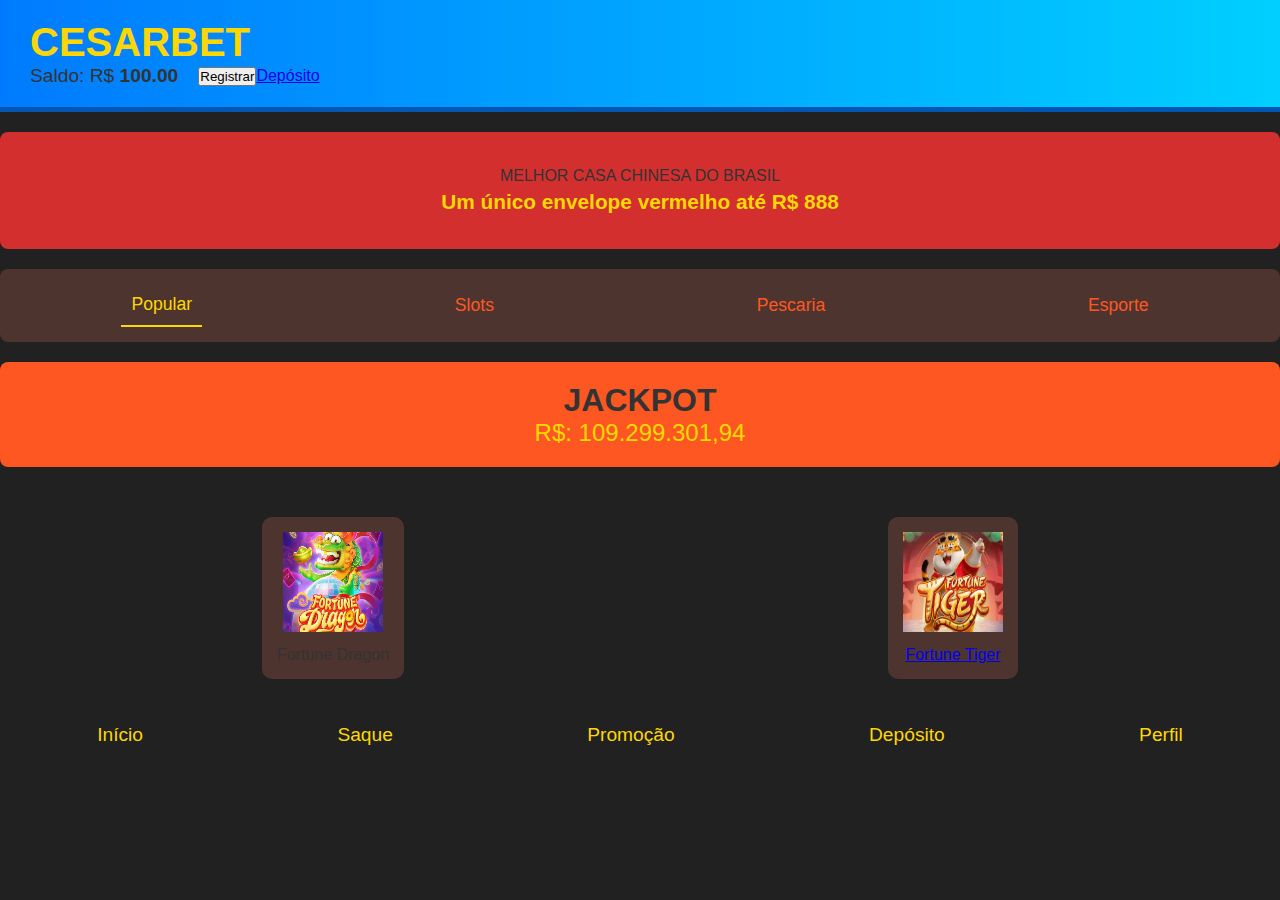
==== index.html @ 971a37cf "Add files via upload" ====
<!DOCTYPE html>
<html lang="pt-br">
<head>
    <meta charset="UTF-8">
    <meta name="viewport" content="width=device-width, initial-scale=1.0">
    <title>Casa de Apostas</title>
    <link rel="stylesheet" href="styles.css">
    <style>
        /* Estilo do modal */
        .modal {
            display: none; /* Oculto por padrão */
            position: fixed;
            z-index: 1; /* Fica em cima */
            left: 0;
            top: 0;
            width: 100%; /* Largura total */
            height: 100%; /* Altura total */
            overflow: auto; /* Habilita rolagem se necessário */
            background-color: rgb(0,0,0); /* Cor de fundo */
            background-color: rgba(0,0,0,0.4); /* Fundo com transparência */
        }

        /* Conteúdo do modal */
        .modal-content {
            background-color: #fefefe;
            margin: 15% auto; /* 15% da parte superior e centralizado */
            padding: 20px;
            border: 1px solid #888;
            width: 300px; /* Largura do modal */
            border-radius: 5px;
        }

        /* Botão de fechar */
        .close {
            color: #aaa;
            float: right;
            font-size: 28px;
            font-weight: bold;
        }

        .close:hover,
        .close:focus {
            color: black;
            text-decoration: none;
            cursor: pointer;
        }
    </style>
</head>
<body>
    <header>
        <div class="header-content">
            <div class="logo">
                <h1>CESARBET</h1>
            </div>
            <div class="status">
                <span class="balance">Saldo: R$ <strong id="balance">0,00</strong></span>
                <button id="register-btn">Registrar</button>
                <a href="deposito.html">Depósito</a>
            </div>
        </div>
    </header>

    <section class="banner">
        <div class="banner-text">
            <p>MELHOR CASA CHINESA DO BRASIL</p>
            <p><strong>Um único envelope vermelho até R$ 888</strong></p>
        </div>
    </section>

    <section class="content">
        <div class="category-menu">
            <button class="category active">Popular</button>
            <button class="category">Slots</button>
            <button class="category">Pescaria</button>
            <button class="category">Esporte</button>
        </div>

        <div class="jackpot">
            <h2>JACKPOT</h2>
            <p>R$: 109.299.301,94</p>
        </div>

        <div class="games-grid">
            <div class="game-card">
                <img src="fg.jpg" alt="Fortune Dragon">
                <p>Fortune Dragon</p>
            </div>
            <div class="game-card">
                <a href="tigrinho.html">
                    <img src="tigrinho.webp" alt="Fortune Tiger" />
                    <p>Fortune Tiger</p>
                </a>
            </div>           
        </div>
    </section>

    <footer>
        <nav>
            <ul>
                <li><a href="index.html">Início</a></li>
                <li><a href="#">Saque</a></li>
                <li><a href="#">Promoção</a></li>
                <li><a href="deposito.html">Depósito</a></li>
                <li><a href="perfil.html">Perfil</a></li>
            </ul>
        </nav>
    </footer>

    <!-- Modal de Registro -->
    <div id="register-modal" class="modal">
        <div class="modal-content">
            <span class="close">&times;</span>
            <h2>Registrar</h2>
            <form id="register-form">
                <label for="username">Nome de Usuário:</label>
                <input type="text" id="username" required><br>
                <label for="password">Senha:</label>
                <input type="password" id="password" required><br>
                <button type="submit">Registrar</button>
            </form>
        </div>
    </div>

    <script>
        // Saldo inicial
        let balance = parseFloat(localStorage.getItem('balance')) || 100;
        document.getElementById('balance').textContent = balance.toFixed(2);

        const registerBtn = document.getElementById('register-btn');
        const registerModal = document.getElementById('register-modal');
        const closeModal = document.querySelector('.close');

        // Abre o pop-up quando o botão é clicado
        registerBtn.onclick = function() {
            registerModal.style.display = 'block';
        }

        // Fecha o pop-up quando o "X" é clicado
        closeModal.onclick = function() {
            registerModal.style.display = 'none';
        }

        // Fecha o pop-up quando o usuário clica fora dele
        window.onclick = function(event) {
            if (event.target == registerModal) {
                registerModal.style.display = 'none';
            }
        }

        // Salva o nome de usuário no localStorage ao registrar
        document.getElementById('register-form').onsubmit = function(event) {
            event.preventDefault();
            const username = document.getElementById('username').value;
            const existingUser = localStorage.getItem('username');

            if (!existingUser) {
                localStorage.setItem('username', username); // Armazena o nome de usuário
                alert('Registro realizado com sucesso!');
                registerModal.style.display = 'none'; // Fecha o pop-up após registro
            } else {
                alert('Você já está registrado!');
            }
        }
    </script>
</body>
</html>
---- styles.css ----
/* style.css */

/* Reset básico */
* {
    margin: 0;
    padding: 0;
    box-sizing: border-box;
}

body {
    font-family: 'Segoe UI', Tahoma, Geneva, Verdana, sans-serif;
    background-color: #212121; /* Azul suave */
    color: #333;
}

header {
    background: linear-gradient(90deg, #007BFF, #00CFFF);
    padding: 20px 30px;
    display: flex;
    justify-content: space-between;
    align-items: center;
    border-bottom: 5px solid #0056b3;
}

.logo h1 {
    color: #FFD700;
    font-size: 2.5rem;
}

.status {
    display: flex;
    align-items: center;
}

.balance {
    margin-right: 20px;
    font-size: 1.2rem;
}

.deposit-btn {
    padding: 10px 20px;
    background-color: #FF5722;
    color: #fff;
    border: none;
    border-radius: 6px;
    cursor: pointer;
    font-size: 1.1rem;
    transition: background 0.3s, transform 0.2s;
}

.deposit-btn:hover {
    background-color: #e64a19;
    transform: translateY(-1px);
}

.banner {
    background: #D32F2F;
    text-align: center;
    padding: 30px;
    margin: 20px 0;
    border-radius: 8px;
}

.banner-text p {
    margin: 5px 0;
}

.banner-text strong {
    font-size: 1.3em;
    color: #FFD700;
}

.category-menu {
    display: flex;
    justify-content: space-around;
    margin: 20px 0;
    padding: 15px 0;
    background-color: #4E342E;
    border-radius: 8px;
}

.category {
    background-color: transparent;
    color: #FF5722;
    border: none;
    font-size: 1.1em;
    cursor: pointer;
    padding: 10px;
    transition: color 0.3s;
}

.category.active {
    color: #FFD700;
    border-bottom: 2px solid #FFD700;
}

.jackpot {
    text-align: center;
    background-color: #FF5722;
    padding: 20px;
    border-radius: 8px;
    margin-bottom: 20px;
}

.jackpot h2 {
    font-size: 2em;
}

.jackpot p {
    font-size: 1.5em;
    color: #FFD700;
}

.games-grid {
    display: flex;
    justify-content: space-around;
    flex-wrap: wrap;
    padding: 20px;
}

.game-card {
    text-align: center;
    background-color: #4E342E;
    padding: 15px;
    border-radius: 10px;
    margin: 10px;
    transition: transform 0.2s;
}

.game-card:hover {
    transform: translateY(-3px);
}

.game-card img {
    width: 100px;
    height: 100px;
    margin-bottom: 10px;
}

footer {
    background: #212121;
    color: #FFD700;
    padding: 15px 0;
    position: relative;
    bottom: 0;
    width: 100%;
}

footer ul {
    display: flex;
    justify-content: space-around;
}

footer li {
    list-style: none;
}

footer a {
    color: #FFD700;
    text-decoration: none;
    font-size: 1.2em;
    transition: color 0.3s;
}

footer a:hover {
    color: #00CFFF;
}

/* Estilos do modal */
.modal {
    display: none; /* Oculto por padrão */
    position: fixed;
    z-index: 1; /* Fica em cima */
    left: 0;
    top: 0;
    width: 100%; /* Largura total */
    height: 100%; /* Altura total */
    overflow: auto; /* Habilita rolagem se necessário */
    background-color: rgb(0,0,0); /* Cor de fundo */
    background-color: rgba(0,0,0,0.4); /* Fundo com transparência */
}

.modal-content {
    background-color: #fefefe;
    margin: 15% auto; /* 15% da parte superior e centralizado */
    padding: 20px;
    border: 1px solid #888;
    width: 300px; /* Largura do modal */
    border-radius: 5px;
}

.close {
    color: #aaa;
    float: right;
    font-size: 28px;
    font-weight: bold;
}

.close:hover,
.close:focus {
    color: black;
    text-decoration: none;
    cursor: pointer;
}
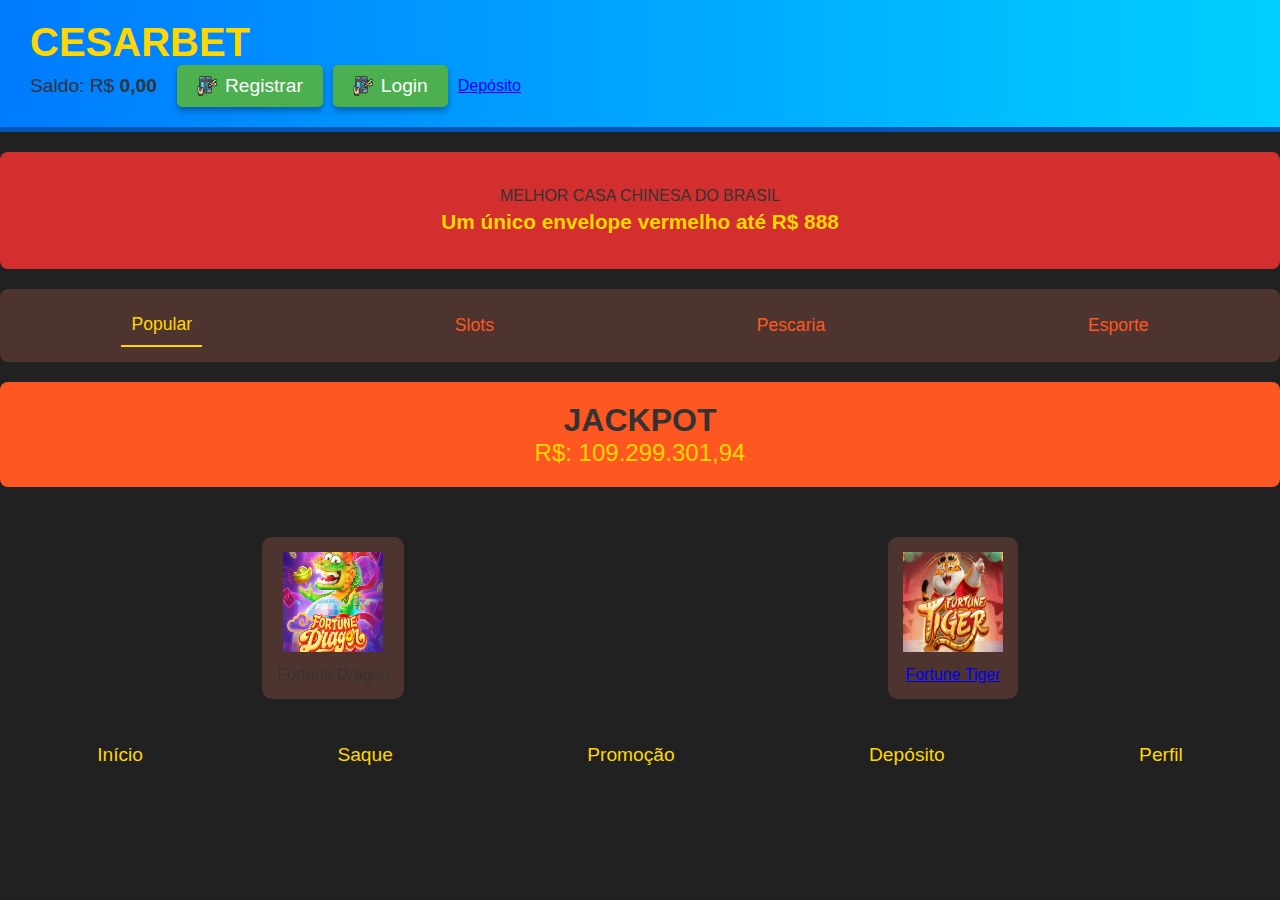
==== commit 99e82bfe: "Add files via upload" ====
--- a/index.html
+++ b/index.html
@@ -3,7 +3,7 @@
 <head>
     <meta charset="UTF-8">
     <meta name="viewport" content="width=device-width, initial-scale=1.0">
-    <title>Casa de Apostas</title>
+    <title>CESARBET</title>
     <link rel="stylesheet" href="styles.css">
     <style>
         /* Estilo do modal */
@@ -16,14 +16,13 @@
             width: 100%; /* Largura total */
             height: 100%; /* Altura total */
             overflow: auto; /* Habilita rolagem se necessário */
-            background-color: rgb(0,0,0); /* Cor de fundo */
             background-color: rgba(0,0,0,0.4); /* Fundo com transparência */
         }
 
         /* Conteúdo do modal */
         .modal-content {
             background-color: #fefefe;
-            margin: 15% auto; /* 15% da parte superior e centralizado */
+            margin: 5% auto; /* 5% da parte superior e centralizado */
             padding: 20px;
             border: 1px solid #888;
             width: 300px; /* Largura do modal */
@@ -43,6 +42,38 @@
             color: black;
             text-decoration: none;
             cursor: pointer;
+        }
+
+        /* Estilo para o botão de registro e login */
+        .register-btn, .login-btn {
+            padding: 10px 20px;
+            background-color: #4CAF50; /* Verde */
+            color: white;
+            border: none;
+            border-radius: 5px;
+            font-size: 1.2rem;
+            cursor: pointer;
+            transition: background 0.3s, transform 0.2s, box-shadow 0.3s;
+            box-shadow: 0 4px 6px rgba(0, 0, 0, 0.3);
+            display: flex;
+            align-items: center;
+            margin-right: 10px;
+        }
+
+        .register-btn img, .login-btn img {
+            width: 20px; /* Tamanho da imagem */
+            margin-right: 8px; /* Espaço entre a imagem e o texto */
+        }
+
+        .register-btn:hover, .login-btn:hover {
+            background-color: #45a049; /* Verde escuro */
+            transform: translateY(-2px);
+            box-shadow: 0 6px 8px rgba(0, 0, 0, 0.4);
+        }
+
+        .register-btn:active, .login-btn:active {
+            transform: translateY(1px);
+            box-shadow: 0 2px 4px rgba(0, 0, 0, 0.2);
         }
     </style>
 </head>
@@ -54,7 +85,16 @@
             </div>
             <div class="status">
                 <span class="balance">Saldo: R$ <strong id="balance">0,00</strong></span>
-                <button id="register-btn">Registrar</button>
+                    <button class="register-btn">
+                        <img src="registro-online.png" alt="Registrar" class="register-icon">
+                        Registrar
+                    </button>
+                    
+                </button>
+                <button class="login-btn" id="login-btn">
+                    <img src="registro-online.png" alt="Login" class="login-icon">
+                    Login
+                </button>
                 <a href="deposito.html">Depósito</a>
             </div>
         </div>
@@ -109,58 +149,188 @@
     <!-- Modal de Registro -->
     <div id="register-modal" class="modal">
         <div class="modal-content">
-            <span class="close">&times;</span>
+            <span class="close" id="close-register">&times;</span>
             <h2>Registrar</h2>
             <form id="register-form">
-                <label for="username">Nome de Usuário:</label>
-                <input type="text" id="username" required><br>
-                <label for="password">Senha:</label>
-                <input type="password" id="password" required><br>
+                <label for="register-username">Nome de Usuário:</label>
+                <input type="text" id="register-username" required><br>
+                <label for="register-password">Senha:</label>
+                <input type="password" id="register-password" required><br>
                 <button type="submit">Registrar</button>
             </form>
         </div>
     </div>
 
+    <!-- Modal de Login -->
+    <div id="login-modal" class="modal">
+        <div class="modal-content">
+            <span class="close" id="close-login">&times;</span>
+            <h2>Login</h2>
+            <form id="login-form">
+                <label for="login-username">Nome de Usuário:</label>
+                <input type="text" id="login-username" required><br>
+                <label for="login-password">Senha:</label>
+                <input type="password" id="login-password" required><br>
+                <button type="submit">Login</button>
+            </form>
+        </div>
+    </div>
+
     <script>
-        // Saldo inicial
-        let balance = parseFloat(localStorage.getItem('balance')) || 100;
-        document.getElementById('balance').textContent = balance.toFixed(2);
-
+        // Função para carregar saldo
+        function loadBalance() {
+            let balance = parseFloat(localStorage.getItem('balance')) || 100;
+            document.getElementById('balance').textContent = balance.toFixed(2);
+        }
+
+        loadBalance();
+
+        // Elementos do modal de registro
         const registerBtn = document.getElementById('register-btn');
         const registerModal = document.getElementById('register-modal');
-        const closeModal = document.querySelector('.close');
-
-        // Abre o pop-up quando o botão é clicado
+        const closeRegister = document.getElementById('close-register');
+
+        // Elementos do modal de login
+        const loginBtn = document.getElementById('login-btn');
+        const loginModal = document.getElementById('login-modal');
+        const closeLogin = document.getElementById('close-login');
+
+        // Abrir e fechar modais
         registerBtn.onclick = function() {
+            // Verifica se já há um usuário logado
+            if (localStorage.getItem('currentUser')) {
+                alert('Você já está logado!');
+                return;
+            }
             registerModal.style.display = 'block';
         }
 
-        // Fecha o pop-up quando o "X" é clicado
-        closeModal.onclick = function() {
+        closeRegister.onclick = function() {
             registerModal.style.display = 'none';
         }
 
-        // Fecha o pop-up quando o usuário clica fora dele
+        loginBtn.onclick = function() {
+            // Verifica se já há um usuário logado
+            if (localStorage.getItem('currentUser')) {
+                alert('Você já está logado!');
+                return;
+            }
+            loginModal.style.display = 'block';
+        }
+
+        closeLogin.onclick = function() {
+            loginModal.style.display = 'none';
+        }
+
+        // Fecha o modal ao clicar fora dele
         window.onclick = function(event) {
             if (event.target == registerModal) {
                 registerModal.style.display = 'none';
             }
-        }
-
-        // Salva o nome de usuário no localStorage ao registrar
+            if (event.target == loginModal) {
+                loginModal.style.display = 'none';
+            }
+        }
+
+        // Registro de Usuário
         document.getElementById('register-form').onsubmit = function(event) {
             event.preventDefault();
-            const username = document.getElementById('username').value;
-            const existingUser = localStorage.getItem('username');
-
-            if (!existingUser) {
-                localStorage.setItem('username', username); // Armazena o nome de usuário
-                alert('Registro realizado com sucesso!');
-                registerModal.style.display = 'none'; // Fecha o pop-up após registro
+            const username = document.getElementById('register-username').value.trim();
+            const password = document.getElementById('register-password').value;
+
+            if (username === '' || password === '') {
+                alert('Por favor, preencha todos os campos.');
+                return;
+            }
+
+            // Recupera a lista de usuários do localStorage ou inicializa como array vazio
+            let users = JSON.parse(localStorage.getItem('users')) || [];
+
+            // Verifica se o nome de usuário já existe
+            const userExists = users.some(user => user.username === username);
+            if (userExists) {
+                alert('Nome de usuário já está em uso. Por favor, escolha outro.');
+                return;
+            }
+
+            // Cria o novo usuário
+            const newUser = {
+                username: username,
+                password: password,
+                balance: 0 // Saldo inicial
+            };
+
+            // Adiciona o novo usuário à lista
+            users.push(newUser);
+            localStorage.setItem('users', JSON.stringify(users));
+
+            // Define o usuário atual como o novo usuário
+            localStorage.setItem('currentUser', username);
+
+            alert('Registro realizado com sucesso!');
+            registerModal.style.display = 'none';
+            loadBalance();
+        }
+
+        // Login de Usuário
+        document.getElementById('login-form').onsubmit = function(event) {
+            event.preventDefault();
+            const username = document.getElementById('login-username').value.trim();
+            const password = document.getElementById('login-password').value;
+
+            if (username === '' || password === '') {
+                alert('Por favor, preencha todos os campos.');
+                return;
+            }
+
+            // Recupera a lista de usuários do localStorage ou inicializa como array vazio
+            let users = JSON.parse(localStorage.getItem('users')) || [];
+
+            // Procura o usuário com o nome de usuário e senha fornecidos
+            const user = users.find(user => user.username === username && user.password === password);
+            if (!user) {
+                alert('Nome de usuário ou senha inválidos.');
+                return;
+            }
+
+            // Define o usuário atual
+            localStorage.setItem('currentUser', username);
+
+            alert('Login realizado com sucesso!');
+            loginModal.style.display = 'none';
+            loadBalance();
+        }
+
+        // Função para carregar o saldo do usuário atual
+        function loadBalance() {
+            const currentUser = localStorage.getItem('currentUser');
+            if (currentUser) {
+                let users = JSON.parse(localStorage.getItem('users')) || [];
+                const user = users.find(user => user.username === currentUser);
+                if (user) {
+                    document.getElementById('balance').textContent = user.balance.toFixed(2);
+                }
             } else {
-                alert('Você já está registrado!');
-            }
-        }
+                document.getElementById('balance').textContent = '0,00';
+            }
+        }
+
+        // Função para atualizar o saldo após alterações
+        function updateBalance(newBalance) {
+            const currentUser = localStorage.getItem('currentUser');
+            if (currentUser) {
+                let users = JSON.parse(localStorage.getItem('users')) || [];
+                const userIndex = users.findIndex(user => user.username === currentUser);
+                if (userIndex !== -1) {
+                    users[userIndex].balance = newBalance;
+                    localStorage.setItem('users', JSON.stringify(users));
+                    document.getElementById('balance').textContent = newBalance.toFixed(2);
+                }
+            }
+        }
+
+        // Atualiza o saldo ao carregar a página
+        loadBalance();
     </script>
 </body>
 </html>
